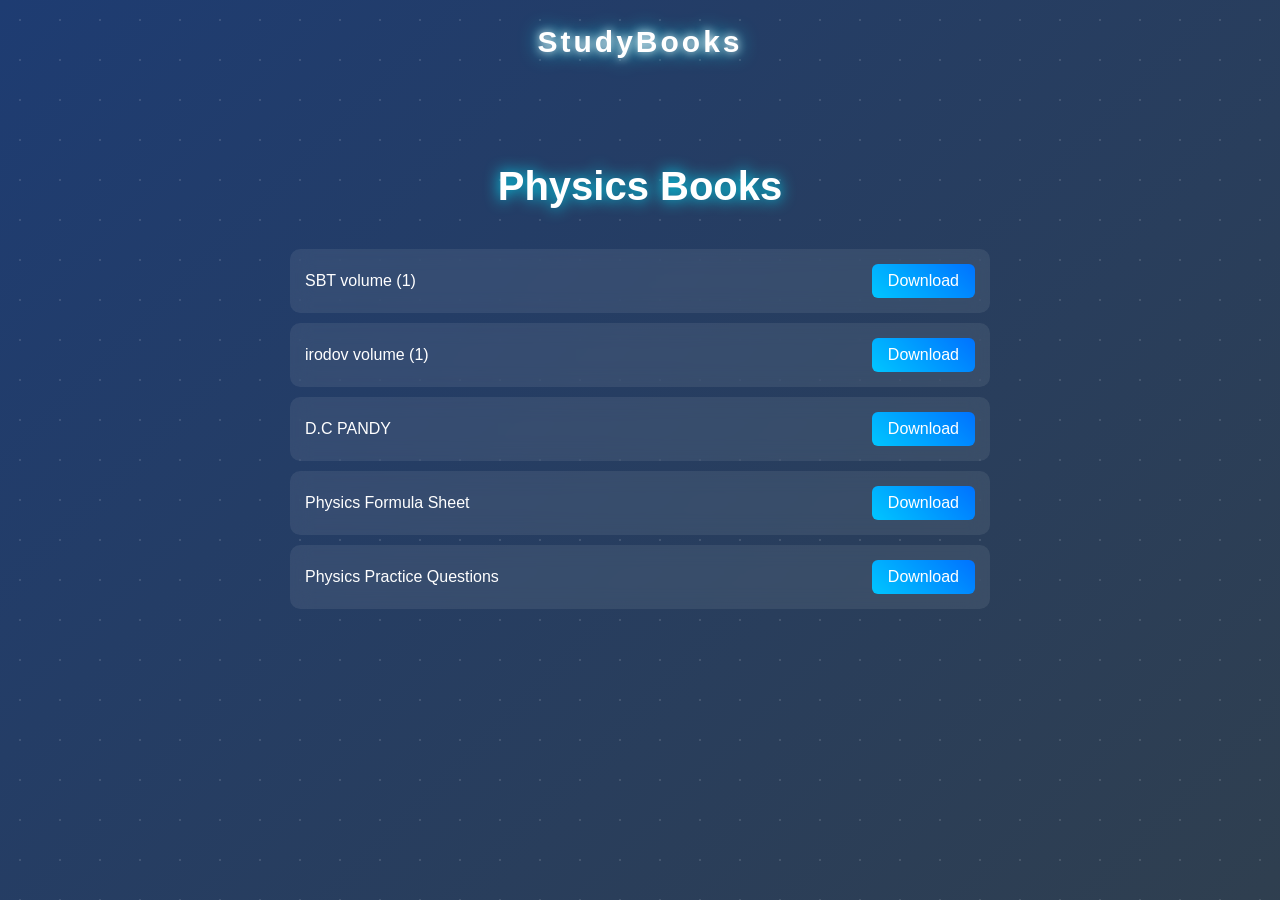
==== physics.html @ 70d7f6e1 "Add files via upload" ====
<!DOCTYPE html>
<html lang="en">
<head>
  <meta charset="UTF-8">
  <meta name="viewport" content="width=device-width, initial-scale=1.0">
  <title>Physics Books</title>
  <link rel="stylesheet" href="style.css">
</head>
<body>

<header>
  <div class="logo" onclick="location.href='index.html'">StudyBooks</div>
</header>

<main>
  <h1 class="title">Physics Books</h1>

  <div class="book-list">
    <div class="book">
      <span>SBT volume (1)</span>
      <a href="books/physics/something.pdf" download>Download</a>
    </div>

    <div class="book">
      <span>irodov volume (1)</span>
      <a href="books/physics/irodov volume (1).pdf" download>Download</a>
    </div>

    <div class="book">
      <span>D.C PANDY </span>
      <a href="books/physics/D.C pandy.pdf" download>Download</a>
    </div>

    <div class="book">
      <span>Physics Formula Sheet</span>
      <a href="books/physics/physics4.pdf" download>Download</a>
    </div>

    <div class="book">
      <span>Physics Practice Questions</span>
      <a href="books/physics/physics5.pdf" download>Download</a>
    </div>
  </div>
</main>

</body>
</html>
---- style.css ----
*{
margin:0;
padding:0;
box-sizing:border-box;
font-family:Arial, Helvetica, sans-serif;
}

/* BODY */

body{
background:linear-gradient(-45deg,#000000,#32393b,#354044,#1e3c72);
background-size:400% 400%;
animation:bgMove 12s ease infinite;
color:white;
min-height:100vh;
}

/* BACKGROUND ANIMATION */

@keyframes bgMove{
0%{background-position:0% 50%;}
50%{background-position:100% 50%;}
100%{background-position:0% 50%;}
}

/* PARTICLES */

body::before{
content:"";
position:fixed;
top:0;
left:0;
width:100%;
height:100%;
background-image:radial-gradient(white 1px, transparent 1px);
background-size:40px 40px;
opacity:0.12;
animation:particles 25s linear infinite;
z-index:-1;
}

@keyframes particles{
from{transform:translateY(0);}
to{transform:translateY(-200px);}
}

/* HEADER */

header{
padding:25px;
text-align:center;
}

/* LOGO */

.logo{
font-size:30px;
font-weight:bold;
letter-spacing:3px;
text-shadow:0 0 10px #fff,0 0 20px #00eaff;
}

/* TITLE */

.title{
text-align:center;
margin-top:80px;
margin-bottom:10px;
font-size:30px;
text-shadow:0 0 10px #00eaff;
}

/* SUBJECT ROW */

.subjects-row{
display:flex;
justify-content:center;
gap:40px;
flex-wrap:wrap;
margin-bottom:30px;
}

p{
  margin:5px 0;
}

/* CARD */

.card{
width:180px;
height:200px;
text-align:center;
border-radius:15px;
cursor:pointer;
transition:0.4s;

background:rgba(255,255,255,0.08);
backdrop-filter:blur(12px);
border:1px solid rgba(255,255,255,0.2);

box-shadow:0 8px 32px rgba(0,0,0,0.4);
}

/* CARD IMAGE */

.card img{
width:70px;
margin-top:25px;
transition:0.4s;
}

/* CARD TEXT */

.card h3{
margin-top:15px;
color:white;
}

/* CARD HOVER */

.card:hover{
transform:translateY(-12px) scale(1.05) rotateX(5deg) rotateY(-5deg);
box-shadow:0 0 30px rgba(0,255,255,0.8);
}

/* IMAGE HOVER */

.card:hover img{
transform:scale(1.1);
}

/* NOVEL ROW */

.books-row{
display:flex;
justify-content:center;
}

/* PAGE FADE */

main{
animation:fadeIn 1s ease;
}

@keyframes fadeIn{
from{
opacity:0;
transform:translateY(20px);
}
to{
opacity:1;
transform:translateY(0);
}
}

/* BOOK LIST */

.book-list{
max-width:700px;
margin:auto;
}

/* BOOK ITEM */

.book{
display:flex;
justify-content:space-between;
align-items:center;
background:rgba(255,255,255,0.08);
padding:15px;
border-radius:10px;
margin-bottom:10px;
backdrop-filter:blur(10px);
}

/* DOWNLOAD BUTTON */

.book a{
text-decoration:none;
color:white;
background:linear-gradient(45deg,#00c6ff,#0072ff);
padding:8px 16px;
border-radius:6px;
transition:0.3s;
}

/* BUTTON HOVER */

.book a:hover{
box-shadow:0 0 15px #00eaff;
transform:scale(1.05);
}

/* DARK LIGHT BUTTON */

#modeToggle{
position:absolute;
top:20px;
right:20px;
padding:8px 12px;
border:none;
border-radius:8px;
cursor:pointer;
font-size:18px;
background:rgba(255,255,255,0.2);
color:white;
}

/* LIGHT MODE */

.light-mode{
background:white;
color:black;
}

.light-mode .card{
background:#f2f2f2;
color:black;
}

.light-mode .book{
background:#f2f2f2;
color:black;
}

.light-mode .book a{
background:#0072ff;
}

.credit{
  text-align:center;
  margin-top:60px;
  padding:15px;
  font-size:14px;
  opacity:0.7;
}

.credit p{
  text-shadow:0 0 8px #fff
}

.search-btn{
position:fixed;
top:20px;
right:20px;
padding:10px 18px;
border:none;
border-radius:20px;
background:#00e5ff;
color:black;
font-weight:bold;
cursor:pointer;
box-shadow:0 0 10px #00e5ff;
transition:0.3s;
}

.search-btn:hover{
transform:scale(1.1);
box-shadow:0 0 20px #00e5ff;
}

.request-btn{
position:fixed;
top:20px;
left:20px;
padding:10px 18px;
border:none;
border-radius:20px;
background:#00e5ff;
color:black;
font-weight:bold;
cursor:pointer;
box-shadow:0 0 10px #00e5ff;
transition:0.3s;
}

.request-btn:hover{
transform:scale(1.1);
box-shadow:0 0 20px #00e5ff;
}

/* Title */

.title{
font-size:40px;
text-shadow:0 0 15px #00eaff;
margin-bottom:40px;
animation:glow 2s infinite alternate;
}

@keyframes glow{
from{
text-shadow:0 0 10px #00eaff;
}
to{
text-shadow:0 0 30px #00eaff;
}
}

/* Timer box */

.timer-box{
padding:40px;
border-radius:20px;
background:rgba(255,255,255,0.05);
box-shadow:0 0 30px #00eaff;
}

/* BIG Timer */

#time{
font-size:15vw;
text-shadow:0 0 40px #00eaff;
margin-bottom:40px;
animation:flipIn 0.6s;
}

/* Flip animation */

@keyframes flipIn{

0%{
transform:rotateX(90deg);
opacity:0;
}

50%{
transform:rotateX(-20deg);
}

100%{
transform:rotateX(0deg);
opacity:1;
}

}

/* Buttons */

button{
padding:12px 25px;
margin:10px;
border:none;
border-radius:25px;
background:#00e5ff;
color:black;
font-weight:bold;
font-size:16px;
cursor:pointer;
transition:0.3s;
}

/* Button hover */

button:hover{
transform:scale(1.1);
box-shadow:0 0 20px #00e5ff;
}

/* Button click */

button:active{
transform:scale(0.95);
}

/* Stopwatch button */

.stopwatch-btn{
position:fixed;
top:80px;
left:20px;
padding:10px 18px;
border:none;
border-radius:20px;
background:#00e5ff;
color:black;
font-weight:bold;
cursor:pointer;
box-shadow:0 0 10px #00e5ff;
transition:0.3s;
z-index:1000;
}

.stopwatch-btn:hover{
transform:scale(1.1);
box-shadow:0 0 20px #00e5ff;
}

/* Mobile Responsive */

@media (max-width:768px){

.title{
font-size:22px;
margin-top:60px;
}

.container{
flex-direction:column;
align-items:center;
}

.card{
width:90%;
margin:10px 0;
}

.search-btn{
top:15px;
right:15px;
padding:8px 14px;
font-size:14px;
}

.stopwatch-btn{
top:70px;
left:15px;
padding:8px 14px;
font-size:14px;
}

button{
padding:8px 12px;
font-size:14px;
}

img{
width:100%;
height:auto;
}

}
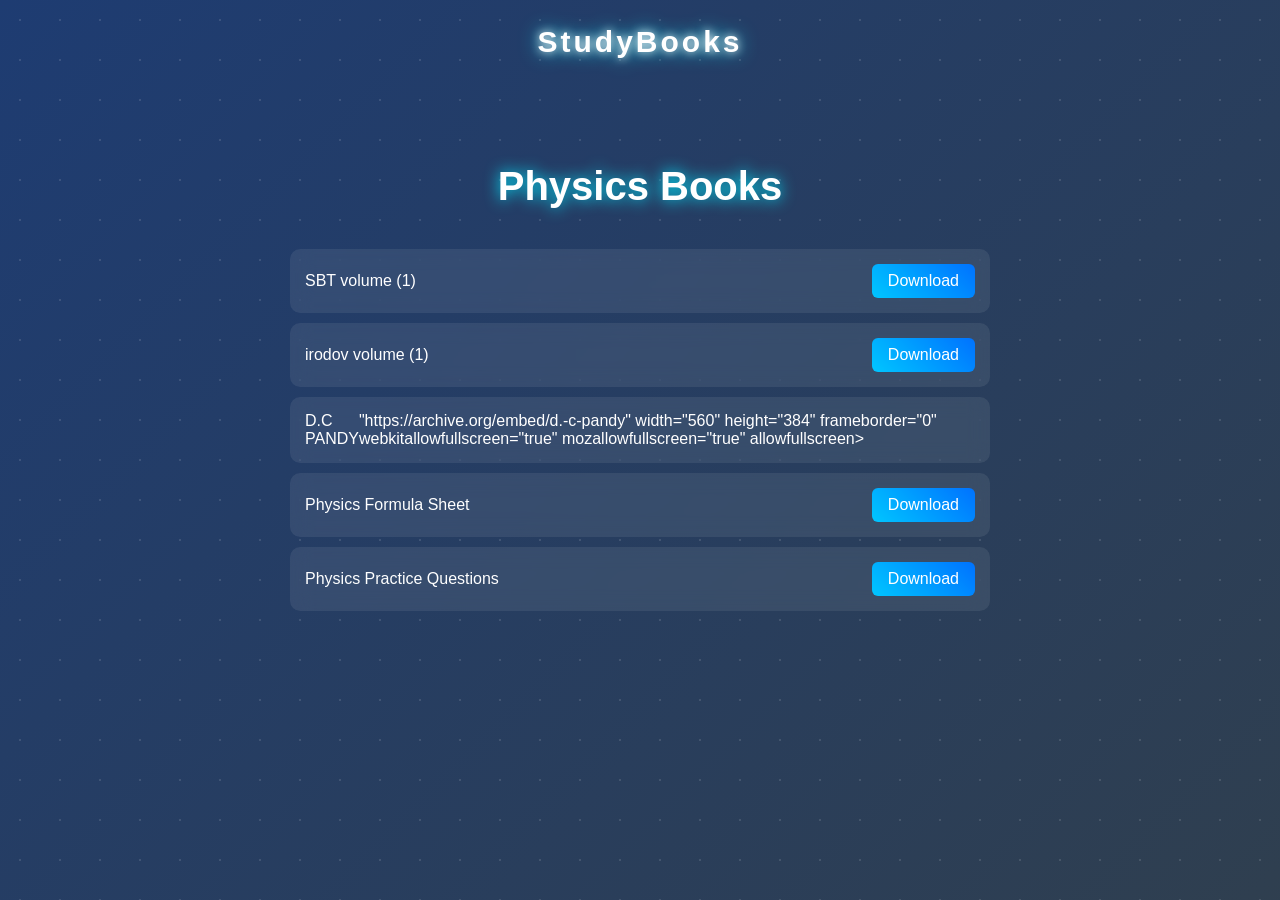
==== commit 186a6195: "Update physics.html" ====
--- a/physics.html
+++ b/physics.html
@@ -28,7 +28,13 @@
 
     <div class="book">
       <span>D.C PANDY </span>
-      <a href="books/physics/D.C pandy.pdf" download>Download</a>
+      "https://archive.org/embed/d.-c-pandy"
+      width="560"
+      height="384" 
+      frameborder="0" 
+      webkitallowfullscreen="true"
+      mozallowfullscreen="true" 
+      allowfullscreen></iframe>
     </div>
 
     <div class="book">
@@ -44,4 +50,4 @@
 </main>
 
 </body>
-</html>+</html>
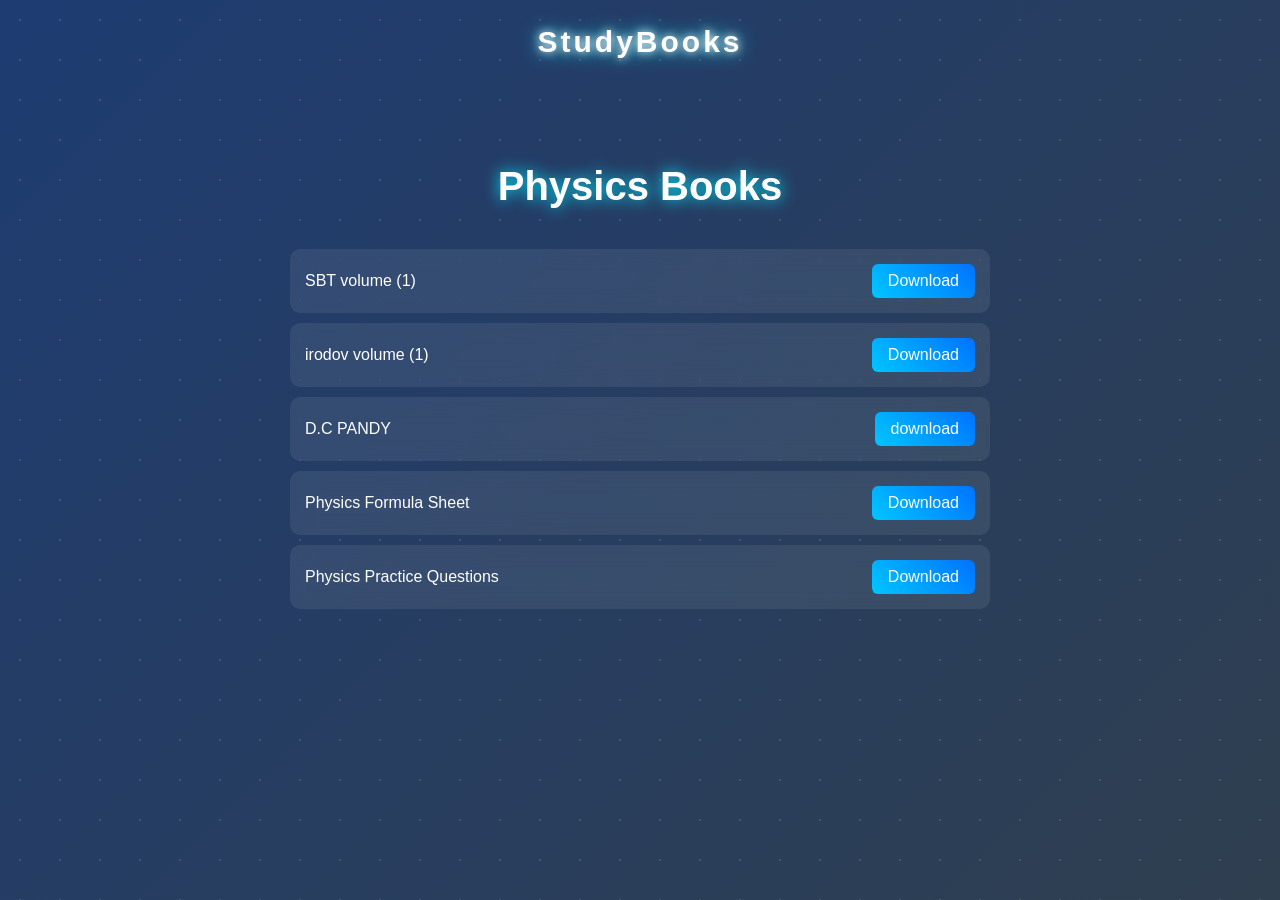
==== commit 4330d0d3: "Update physics.html" ====
--- a/physics.html
+++ b/physics.html
@@ -28,13 +28,9 @@
 
     <div class="book">
       <span>D.C PANDY </span>
-      "https://archive.org/embed/d.-c-pandy"
-      width="560"
-      height="384" 
-      frameborder="0" 
-      webkitallowfullscreen="true"
-      mozallowfullscreen="true" 
-      allowfullscreen></iframe>
+      <a
+      href="https://archive.org/details/d.-c-pandy"
+      target="_blank">download</a>
     </div>
 
     <div class="book">
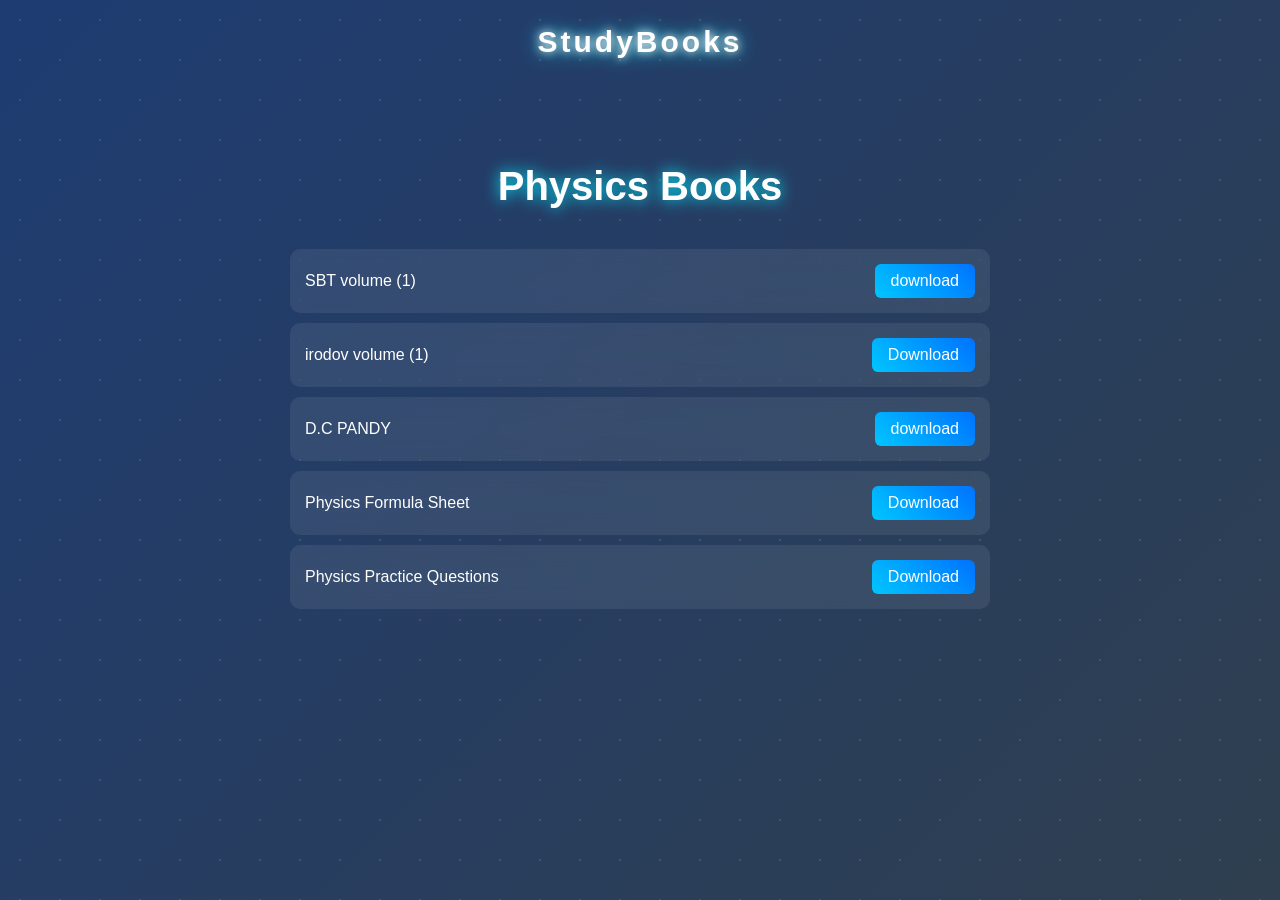
==== commit 83c2f429: "Update physics.html" ====
--- a/physics.html
+++ b/physics.html
@@ -18,7 +18,9 @@
   <div class="book-list">
     <div class="book">
       <span>SBT volume (1)</span>
-      <a href="books/physics/something.pdf" download>Download</a>
+      <a
+      href="https://www.scribd.com/document/695920246/Shashi-Bhushan-Tiwari-Main-PDF"
+      target="_blank">download</a>
     </div>
 
     <div class="book">
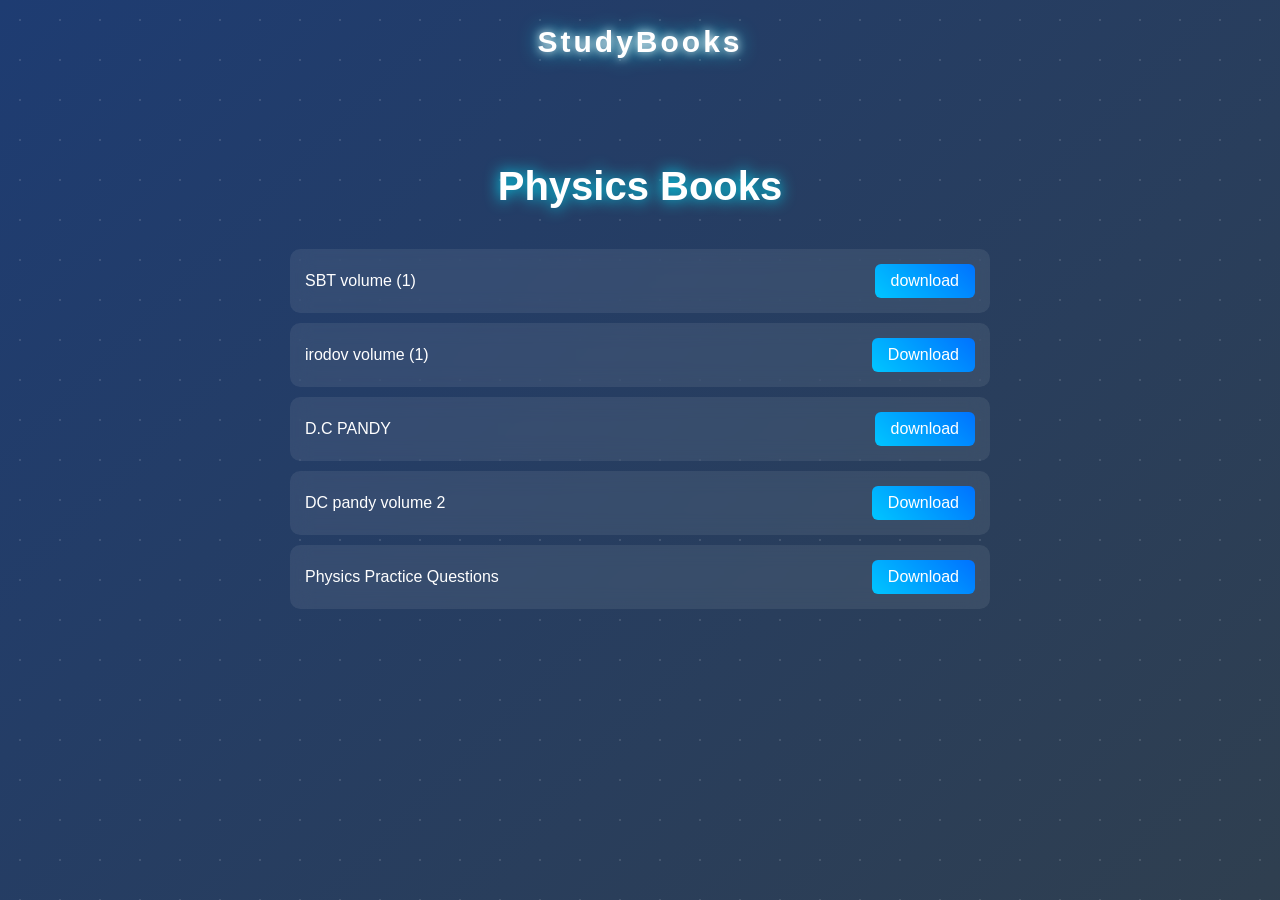
==== commit 2161783f: "Update physics.html" ====
--- a/physics.html
+++ b/physics.html
@@ -25,7 +25,8 @@
 
     <div class="book">
       <span>irodov volume (1)</span>
-      <a href="books/physics/irodov volume (1).pdf" download>Download</a>
+      <a href="https://archive.org/embed/IrodovProblemsInGeneralPhysics"
+      target="_blank">Download</a>
     </div>
 
     <div class="book">
@@ -36,8 +37,9 @@
     </div>
 
     <div class="book">
-      <span>Physics Formula Sheet</span>
-      <a href="books/physics/physics4.pdf" download>Download</a>
+      <span>DC pandy volume 2 </span></span>
+      <a href="https://drive.google.com/file/d/1F29hauZiYReC9Ukh9VcAS1bMXfI7BwR_/view"
+      target="_blank"download>Download</a>
     </div>
 
     <div class="book">
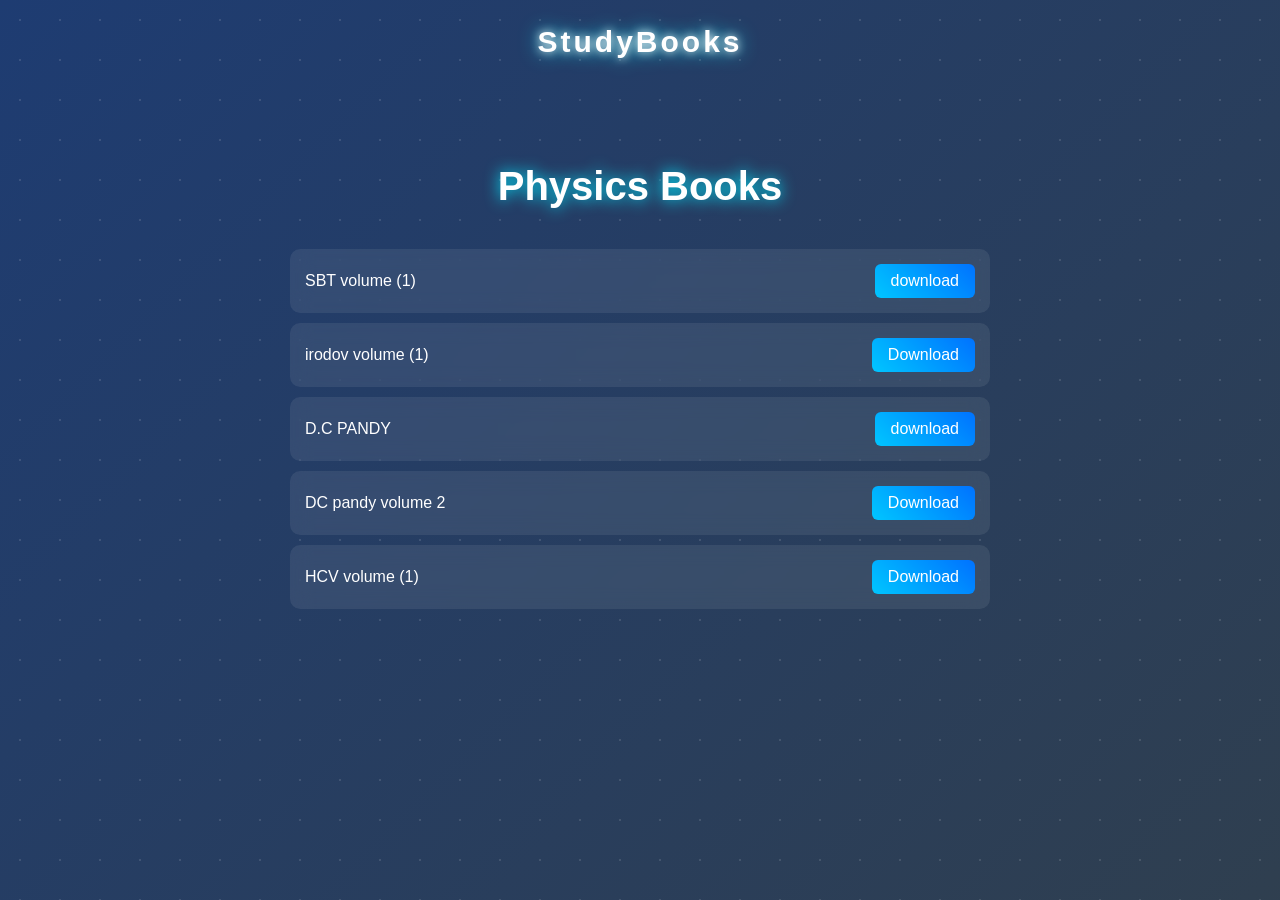
==== commit 857d5964: "Update physics.html" ====
--- a/physics.html
+++ b/physics.html
@@ -43,8 +43,9 @@
     </div>
 
     <div class="book">
-      <span>Physics Practice Questions</span>
-      <a href="books/physics/physics5.pdf" download>Download</a>
+      <span>HCV volume (1)</span>
+      <a href="https://readyourflow.com/category/classes/class-11/"
+      target="_blank"download>Download</a>
     </div>
   </div>
 </main>
